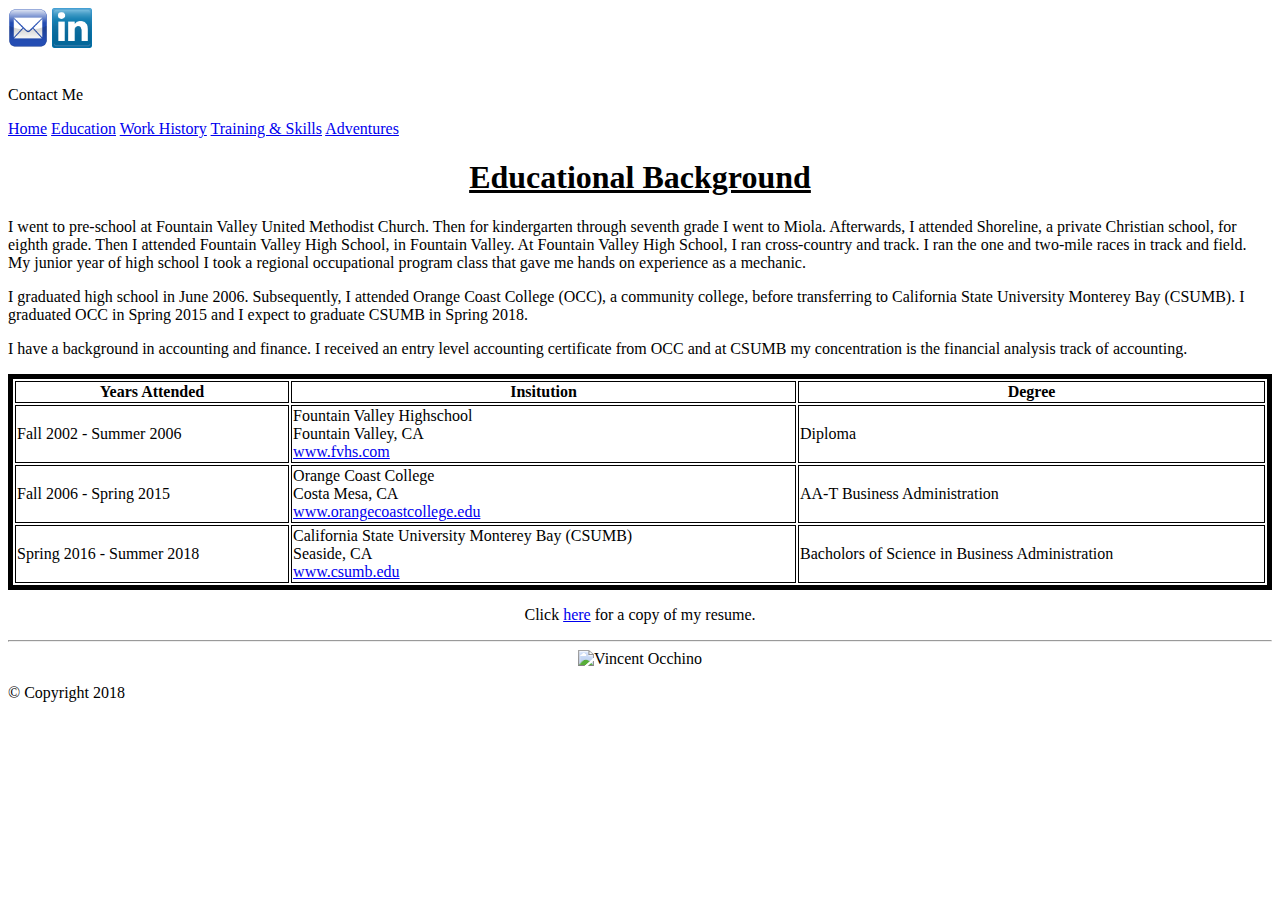
==== education.html @ 2c477bb4 "BUS 460-Project" ====
<!DOCTYPE html>

<html>

<head>
<title>Vincent Occhino|Education</title>

<link rel="stylesheet" type="text/css" href="style.css">
</head>

<body>

<div class="wrapper">

	<div class="top">
		<a href="mailto:vincentocchino@yahoo.com?Subject=Employer Inquiry">
			<img src="Images/email_logo.png" style="width: 40px; hiegth: 40px;"></a>
		<a href="https://www.linkedin.com/in/vincentocchino/" target="_blank">
			<img src="Images/linkedinlogo.png" style="width: 40px; height: 40px;"></a>
		<br>
		<br>
		<p>Contact Me</p>
	</div>
	
	<div class="topnav">
		<!----Personal Information---->
		<a href="index.html">Home</a>
		<!----Education Background---->
		<a href="education.html">Education</a>
		<!----Professional Background---->
		<a href="work history.html">Work History</a>
		<!----Training/Skills---->
		<a href="trainingandskills.html">Training & Skills</a>
		<!----Others---->
		<a href="adventures.html">Adventures</a>	
	</div>
	
	<div id="content">
		<center><h1><u>Educational Background</u></h1></center>

		<p>I went to pre-school at Fountain Valley United Methodist Church. Then for kindergarten through seventh grade I went to Miola. 
		Afterwards, I attended Shoreline, a private Christian school, for eighth grade. Then I attended Fountain Valley High School, in Fountain Valley. 
		At Fountain Valley High School, I ran cross-country and track. I ran the one and two-mile races in track and field. My junior year of high school 
		I took a regional occupational program class that gave me hands on experience as a mechanic.</p>
		
		<p>I graduated high school in June 2006. Subsequently, I attended Orange Coast College (OCC), a community college, before transferring to California
		State University Monterey Bay (CSUMB). I graduated OCC in Spring 2015 and I expect to graduate CSUMB in Spring 2018.</p>

		<p>I have a background in accounting and finance. I received an entry level accounting certificate from OCC and at CSUMB my concentration is the
		financial analysis track of accounting.</p> 


		<table border="5px"; bordercolor="black"; width="100%">		
			<tr>
			  <th>Years Attended</th>
			  <th>Insitution</th>
			  <th>Degree</th>
			</tr>
			
			<tr>
			  <td>Fall 2002 - Summer 2006</td>
			  <td>
			    Fountain Valley Highschool
			    <br>
			    Fountain Valley, CA
			    <br>
			    <a href="https://www.fvhs.com"</td>www.fvhs.com</a>
			  </td>
			  <td>Diploma</td>
			</tr>
			
			<tr>
			  <td>Fall 2006 - Spring 2015</td>
			  <td>
			    Orange Coast College
			    <br>
			    Costa Mesa, CA
			    <br>
			    <a href="https://www.orangecoastcollege.edu">www.orangecoastcollege.edu</a>
			  </td>
			  <td>AA-T Business Administration</td>
			</tr>
			
			<tr>
			  <td>Spring 2016 - Summer 2018</td>
			  <td>
			    California State University Monterey Bay (CSUMB)
			    <br>
			    Seaside, CA
			    <br>
			    <a href="https://www.csumb.edu">www.csumb.edu</a>
			  </td>
			  <td>Bacholors of Science in Business Administration</td>
			</tr>
		</table>
		<center><p>Click <a href="Resume.pdf" target="_blank">here</a> for a copy of my resume.</p></center>
	</div>
	<hr>
	<div class="footer">
		<center><img src="Images/Signiture1.png" alt="Vincent Occhino"></center>
		<p>&copy; Copyright 2018</p>
	</div>
</div>
</html>
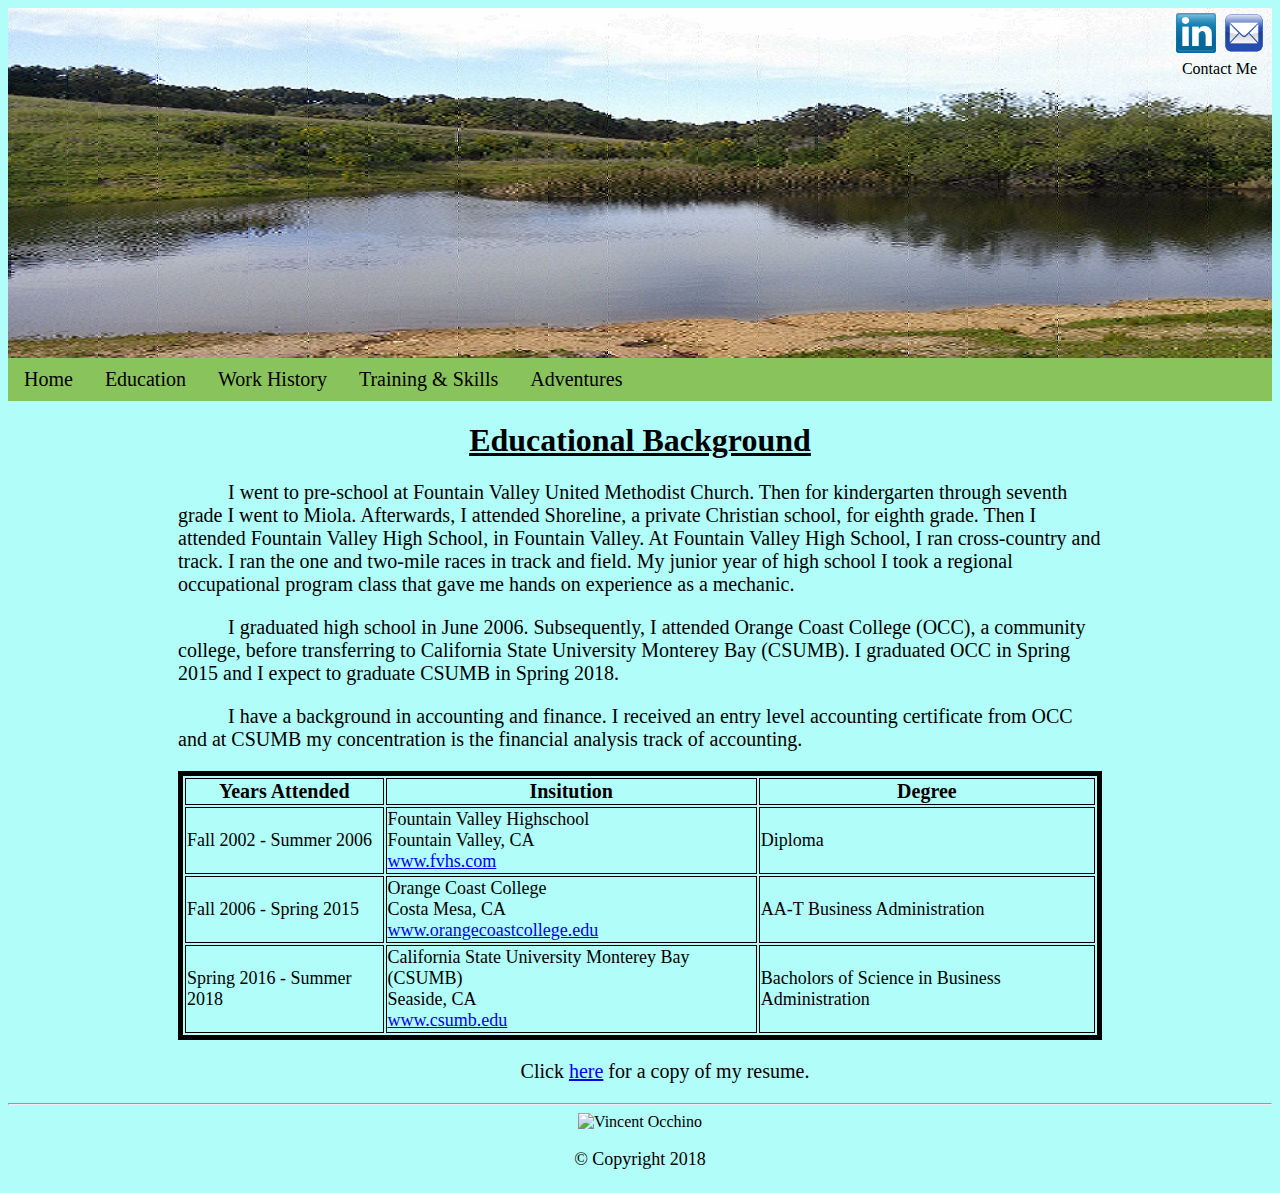
==== commit 1ed406e2: "Update education.html" ====
--- a/education.html
+++ b/education.html
@@ -6,8 +6,128 @@
 <title>Vincent Occhino|Education</title>
 
 <link rel="stylesheet" type="text/css" href="style.css">
+<style>
+body {
+	background-color: rgb(176, 253, 249);
+}
+
+.top {
+	background-image: url(Images/topback.jpg);
+	height: 350px;
+}
+
+.top img {
+	float: right;
+	margin-right: 8px;
+	margin-top: 5px;
+}
+
+.top p {
+	text-align: right;
+	margin-right: 15px;
+}
+
+.topnav {
+	overflow: hidden;
+	background-color: #89C35C;
+}
+
+.topnav a {
+	float: left;
+	display: block;
+	color: black;
+	text-align: center;
+	padding: 10px 16px;
+	text-decoration: none;
+	font-size: 20px;
+}
+
+.topnav a:hover {
+	background-color: #5EFB6E;
+	color: black;
+}
+
+.topnav a.active {
+	background-color: #2196F3;
+	color: white;
+}
+
+.topnav input[type=text]{
+	margin-top: 8px;
+	float: right;
+	font-size: 16px;
+	margin-right: 8px;
+	padding: 3px
+}
+
+#content {
+	margin-left: 170px;
+	margin-right: 170px;
+}
+
+#content p {
+	text-indent: 50px;
+	font-size: 20px;
+}
+
+#content ul {
+	font-size: 20px;
+}
+
+#content th {
+	font-size: 20px;
+}
+
+#content td {
+	Font-size: 18px;
+}
+
+.row {
+  display: flex;
+}
+
+.column {
+  flex: 33.33%;
+  padding: 0px;
+}
+
+* {box-sizing: border-box}
+
+.container {
+  width: 100%;
+  background-color: #E5E4E2;
+}
+
+.skills {
+  text-align: right;
+  padding-right: 20px;
+  line-height: 40px;
+  color: white;
+}
+
+.css {width: 55%; background-color: #F87217;}
+.excel {width: 95%; background-color: blue;}
+.fa {width: 85%; background-color: red;}
+.html {width: 80%; background-color: #667C26;}
+.powerpoint {width: 93%; background-color: Green;}
+.quickbooks {width: 60%; background-color: #f44336;}
+.word {width: 90%; background-color: #966F33;}
+
+
+
+.footer h1 {
+	font-family: vivaldi;
+	font-size: 35px;
+	text-align: center;
+} 
+
+.footer p {
+	font-size: 18px;
+	text-align: center;
+	padding-bottom: 5px;
+}
+	</style>
 </head>
-
 <body>
 
 <div class="wrapper">
@@ -101,4 +221,4 @@
 		<p>&copy; Copyright 2018</p>
 	</div>
 </div>
-</html>+</html>
